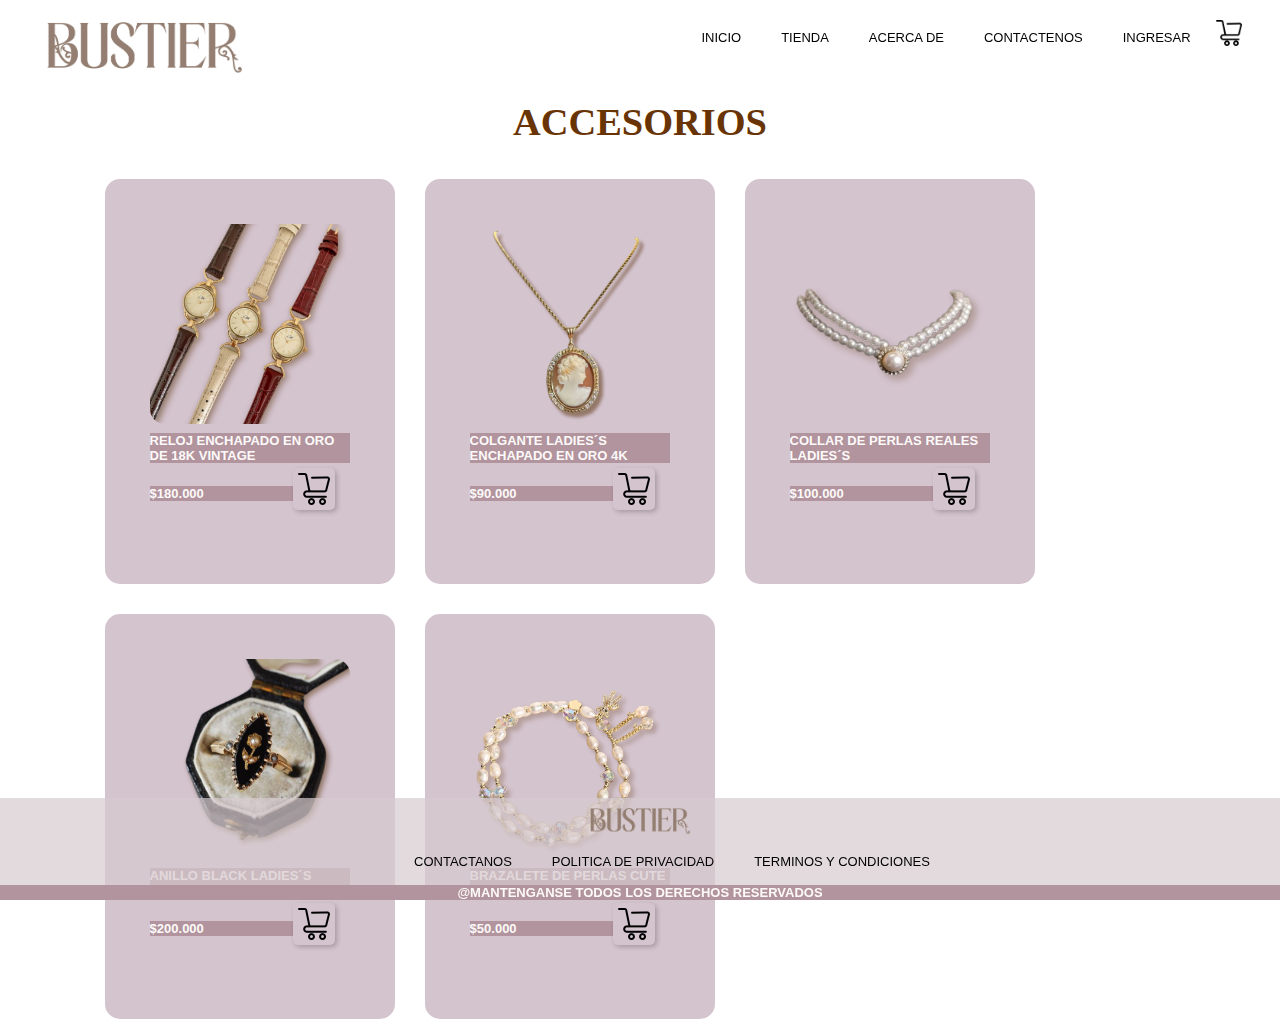
==== accesorios.html @ 25adb1f8 "CATEGORIAS" ====
<!DOCTYPE html>
<html lang="en">
<head>
    <meta charset="UTF-8">
    <meta name="viewport" content="width=device-width, initial-scale=1.0">
    <title>ACCESORIOS</title>
    <link rel="stylesheet" href="./assets/css/prenda.css"> 
    <link rel="icon" type="image/x-icon" href="./assets/img/logoo.png">
</head>
<body>
    <header>
        <img id="BUSTIER" src="./assets/img/LOGO.png">
        <div class="barra">
        <nav class="navbar">
          <ul>
              <li><a href="./index_menu.html">INICIO</a></li>
              <li>
                <a href="./index_tienda.html">TIENDA</a>
                <ul>
                    <li><a href="./prenda.html">PRENDAS</a></li>
                    <li><a href="./calzado_index.html">CALZADO</a></li>
                    <li><a href="./accesorios.html">ACCESORIOS</a></li>
                </ul>
            </li>
            <li><a href="./index_acerca_de.html">ACERCA DE</a></li>
             <li><a href="./index_contacto.html">CONTACTENOS</a></li>
             <li><a href="./index_ingresar.html">INGRESAR</a></li>
          </ul>
            <a href="./index_carrito.html"><img id="carrito" src="./assets/img/carrito logo.png"></a>
      </nav>
    </div>
        </header>
        <div id="titulo1">
            <h1>ACCESORIOS</h1>
         </div>
            
         <!ACCESORIOS_EN LA TIENDA>
         <aside>
             <div id="contenedor-productos" class="container">
                 <div class="producto">
                     <img src="./assets/img_productos/accesorio1.png" alt="">
                     <h3>RELOJ ENCHAPADO EN ORO DE 18K VINTAGE</h3>
                     <div class="pie_cont">
                         <h3>$180.000</h3>
                         <a><img id="carrito2" src="/assets/img/carrito logo.png" alt="carrito"></a>
                     </div>
                 </div>
         
                 <div class="producto">
                     <img src="./assets/img_productos/accesorio2.png" alt="">
                     <h3>COLGANTE LADIES´S ENCHAPADO EN ORO 4K</h3>
                     <div class="pie_cont">
                         <h3>$90.000</h3>
                         <a><img id="carrito2" src="/assets/img/carrito logo.png" alt="carrito"></a>
                     </div>
                 </div>
         
                 <div class="producto">
                     <img src="./assets/img_productos/accesorio3.png" alt="">
                     <h3>COLLAR DE PERLAS REALES LADIES´S</h3>
                     <div class="pie_cont">
                         <h3>$100.000</h3>
                         <a><img id="carrito2" src="/assets/img/carrito logo.png" alt="carrito"></a>
                     </div>
                 </div>
         
                 <div class="producto">
                     <img src="./assets/img_productos/accesorio4.png" alt="">
                     <h3>ANILLO BLACK LADIES´S PIEDRA PRECIOSA UNITALLA</h3>
                     <div class="pie_cont">
                         <h3>$200.000</h3>
                         <a><img id="carrito2" src="/assets/img/carrito logo.png" alt="carrito"></a>
                     </div>
                 </div>
         
                 <div class="producto">
                     <img src="./assets/img_productos/accesorio5.png" alt="">
                     <h3>BRAZALETE DE PERLAS CUTE LADIES´S</h3>
                     <div class="pie_cont">
                         <h3>$50.000</h3>
                         <a><img id="carrito2" src="/assets/img/carrito logo.png" alt="carrito"></a>
                     </div>
                 </div>
</aside>

    <footer>
        <img id="BUSTIER2" src="./assets/img/LOGO.png">
        <BR>
        <div class="contacta">
        <a href="#">CONTACTANOS</a>
        <a href="#">POLITICA DE PRIVACIDAD</a>
        <a href="#">TERMINOS Y CONDICIONES</a>
    </div>
        <h3>@MANTENGANSE TODOS LOS DERECHOS RESERVADOS</h3>
    </footer>
</body>
</html>
---- assets/css/prenda.css ----
*{
    margin: 0;
}

body {
        background-color: rgb(255, 255, 255);
        background-size: cover;
        background-position: center;
        background-repeat: repeat;  
        margin: 0;
        height: 100vh;

}

#BUSTIER{
    width: 15em;
    margin-left: 3%;
    display: flex;
}


#carrito{
    width: 2em;
    height: 2em;
    margin-top: 5;
    
}
header{
    font-family: Arial, Helvetica, sans-serif;
    width: 97%;
    position: fixed;
    z-index: 100;
    color: #967f5c;
    padding: 10px;
    display: flex; 
    justify-content: space-between;
    align-items: center;
    margin-right: 4%;
    font-size: small;
}

.navbar {
   display: flex;
    padding: 10px;
}

.navbar ul {
    list-style: none;
    margin-right: 5px;
    padding: 0;
    display:flex;
}

.navbar ul li {
    position:relative;
}

.navbar ul li a {
    color: #000000;
    padding: 10px 20px;
    text-decoration: none;
    display: block;
}

.navbar ul li:hover > a {
    background-color: #2d2b2e69;
}

/* Submenú */
.navbar ul ul {
    display: none;
    position: absolute;
    top: 100%;
    left: 0;
    padding: 0;
}

.navbar ul ul li a {
    padding: 10px;
    width: 150px;
}


.navbar ul li:hover > ul {
    display: block;
}
.contacta{
    
    
    display: flex;
    align-items: center;
    justify-content: center;
    margin: 1rem 0 1rem 4rem;
    
}


#titulo1 {
    padding-top: 100px; 
    text-align: center;
    color: #693405;
    font-family: 'Times New Roman', Times, serif;
    font-size: larger;
}

footer{ 
    padding-top: 10px;
    text-align: center;
    font-family: Arial, Helvetica, sans-serif;
    position: fixed;
    bottom: 0;
    width: 100%;
    background-color: #d6cbcfb4;
}
div{
    margin-bottom: 20px;
}
#BUSTIER2{
    width: 100px;
    margin: 8;
}
h3{
    font-size: small;
    font-family: Arial, Helvetica, sans-serif;
    background-color: #B1949D;
    width: 100%;
    padding: 15;
    bottom: 0;
    margin-top: 8;
    color: #fdf9f9;
}

footer>div>a{
    text-decoration: none;
    margin-left: 20px;
    margin-right: 20px;
    color: black;
    font-family: Arial, Helvetica, sans-serif;
    font-size: small;
}

.container{
    
    gap: 10px;
    width: 90%;
    align-items: center;
    margin-left: 7%;
    margin-right: 25%;
}

.producto{
    background-color: #b194a68c;
    min-height: 215px;
    padding: 45px;
    border-radius: 15px;
    width: 200px;
    float:inline-start;
    margin: 15px;
    transition: box-shadow .5s ease ;
}

.producto img{
    height: 200px;
    max-width: 200px;
    border-radius: 15px;
    object-fit: cover;
    margin-bottom: 5px;
}



.producto:hover{
    box-shadow: 5px 5px 20px 5px #27001a42;
    
    border: 0 solid ;
}
.pie_cont{
    display: flex;
    align-items: center;
    justify-content: space-between;
    margin-top: 5px;
    margin-right: 15px;
}
#carrito2{
    object-fit: cover;
    width: 2em;
    height: auto;
    border-radius: 5px;
    padding: 5px;
    
    box-shadow: 2px 2px 5px#00000038;
    transition: background-color .5s ease ;
}

#carrito2:hover{
    background-color:#b1949d8c;
}


footer>div>a{
    text-decoration: none;
    margin-left: 20px;
    margin-right: 20px;
    color: black;
    font-family: Arial, Helvetica, sans-serif;
    font-size: small;
}
@keyframes fadeInMove {
    0% {
        opacity: 0;
        transform: translateY(-30px);
    }
    100% {
        opacity: 1;
        transform: translateY(0);
    }
}

#BUSTIER {
    width: 15em;
    margin-left: 3%;
    display: flex;
    animation: fadeInMove 1s ease-in-out;
}
@keyframes slideUp {
    0% {
        transform: translateY(20px); /* Starts below */
        opacity: 0;
    }
    100% {
        transform: translateY(0); /* Moves to original position */
        opacity: 1;
    }
}

/* Apply animation to the containers */
.container {
    
    gap: 10px;
    width: 90%;
    align-items: center;
    margin-left: 7%;
    margin-right: 25%;
    animation: slideUp 0.8s ease-out; /* Apply animation with 0.8s duration */
}
@media (max-width: 768px) { 
    nav ul { 
    display: none; 
    flex-direction:column; 
    width: 100%; 
    } 
    nav ul li a { 
    padding: 1em; 
    text-align: center; 
    } 
    #nav-toggle { 
    display: block; 
    } 
    .nav-open ul { 
    display: flex; 
    } 
    }
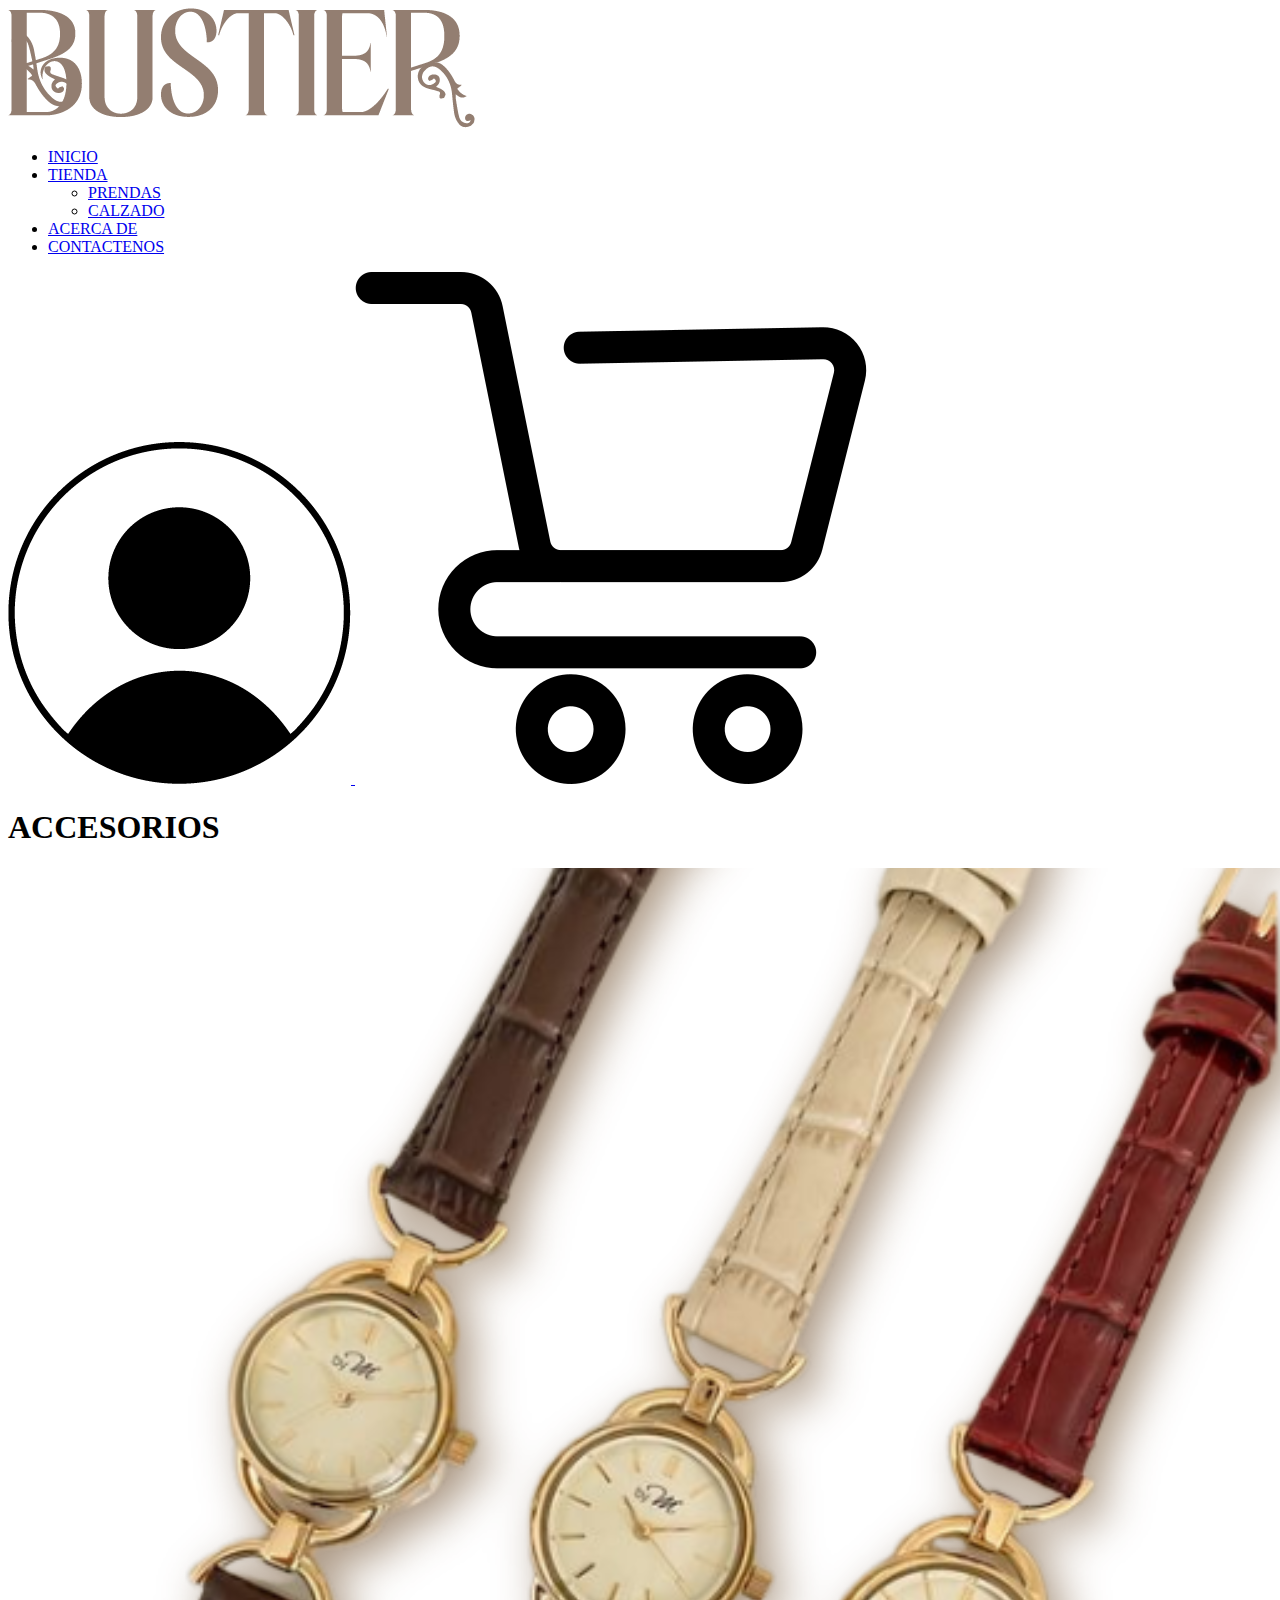
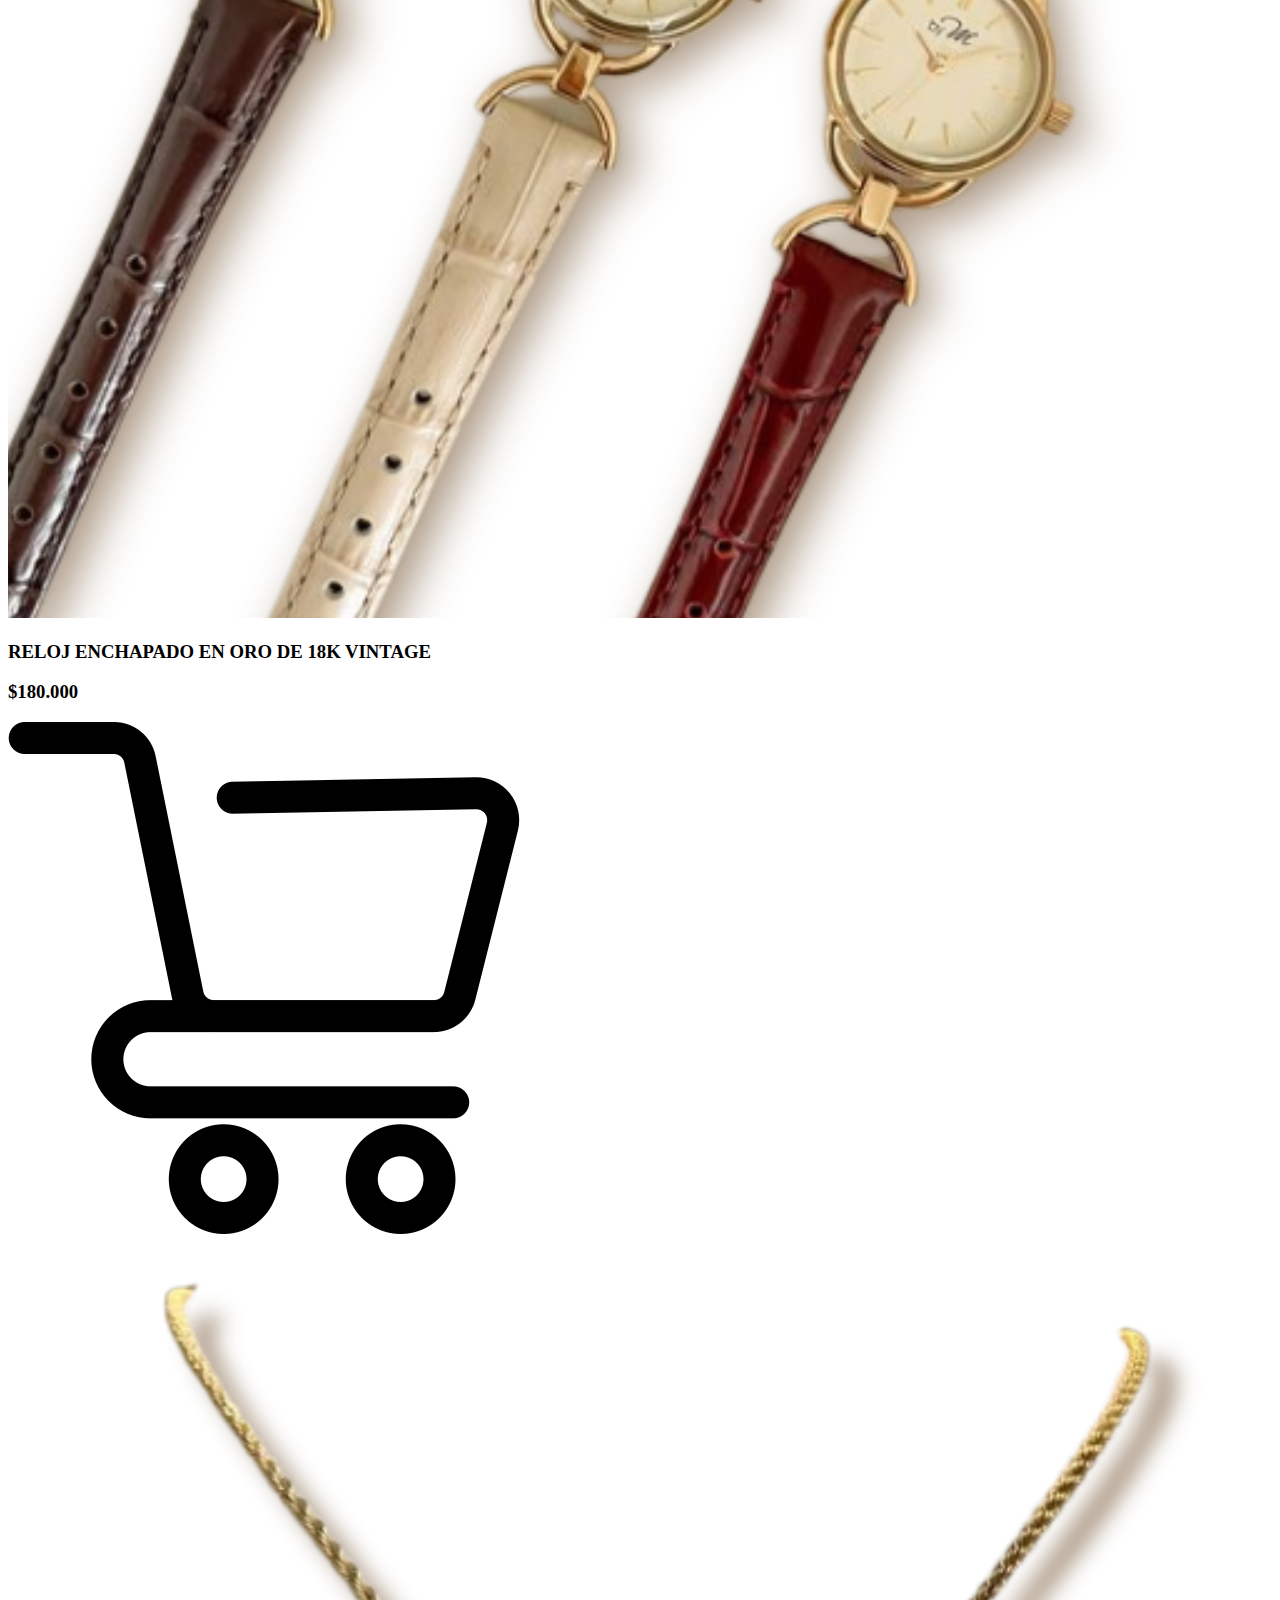
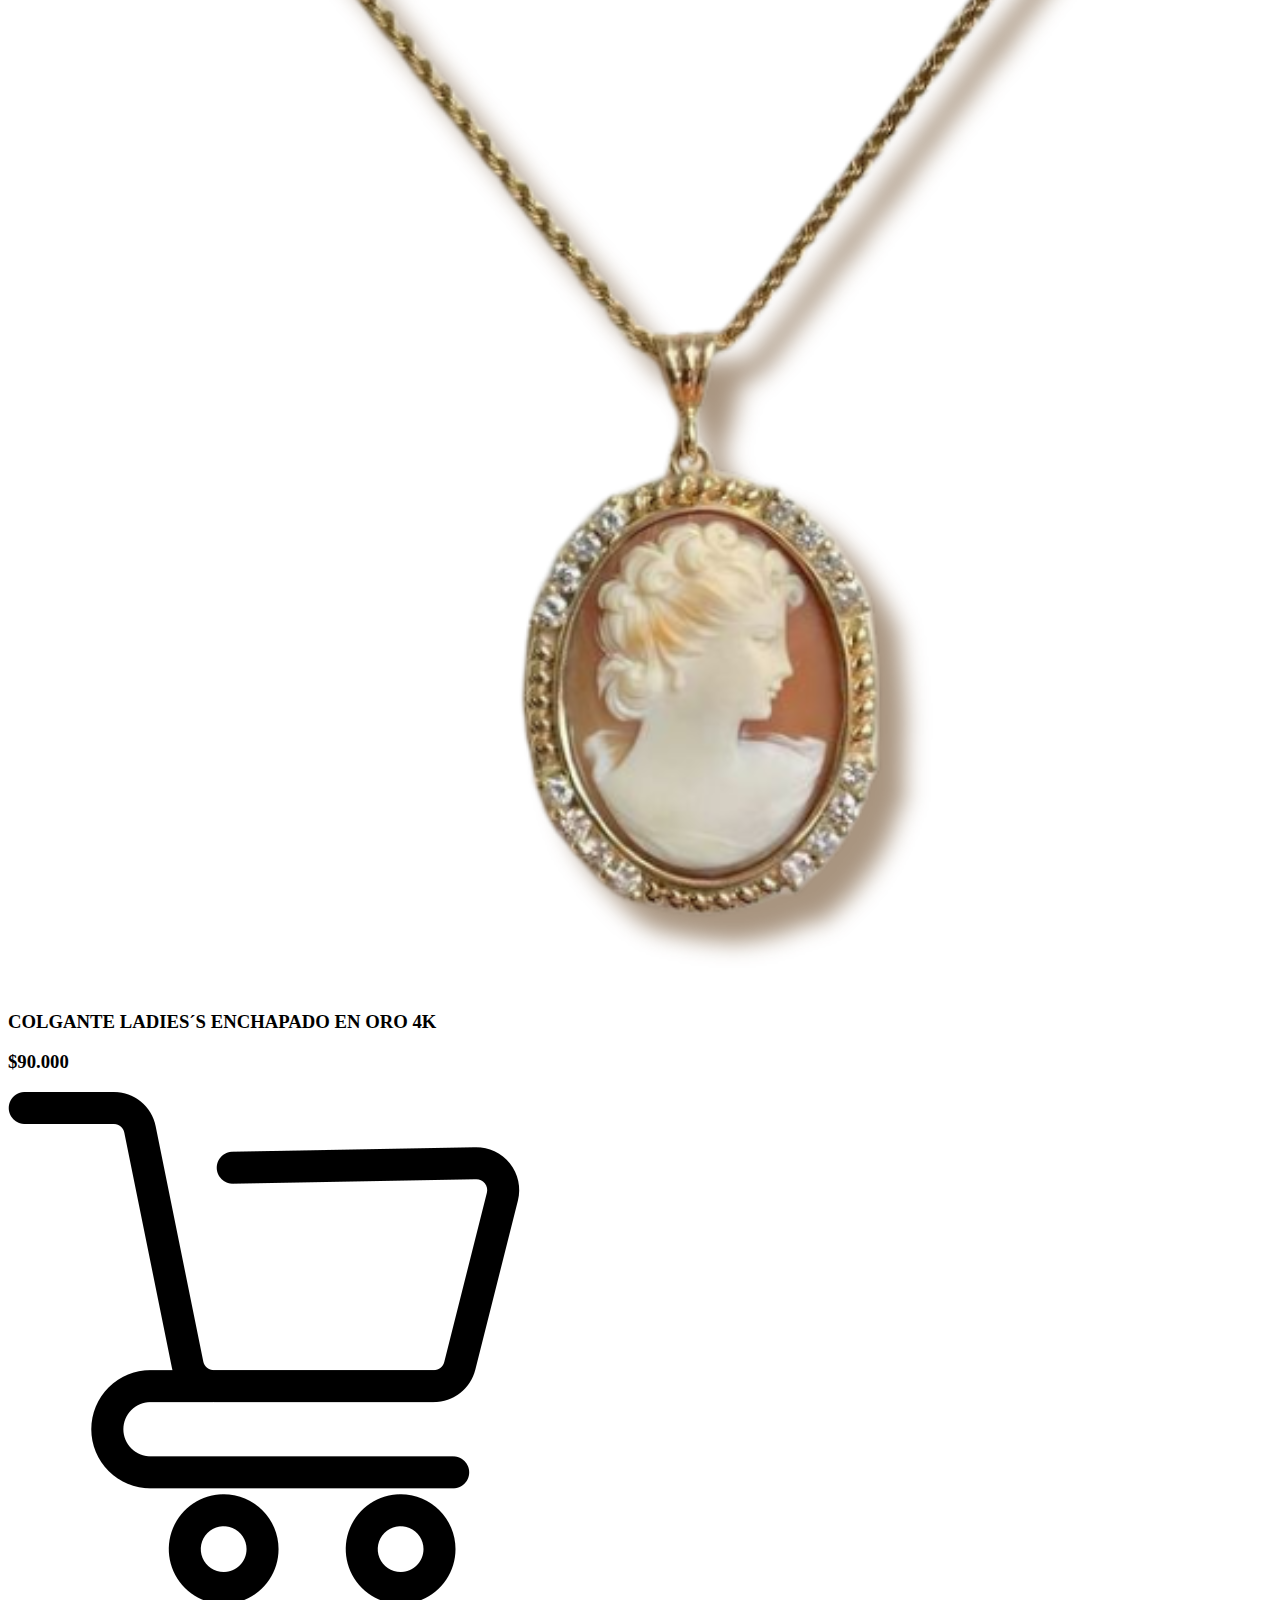
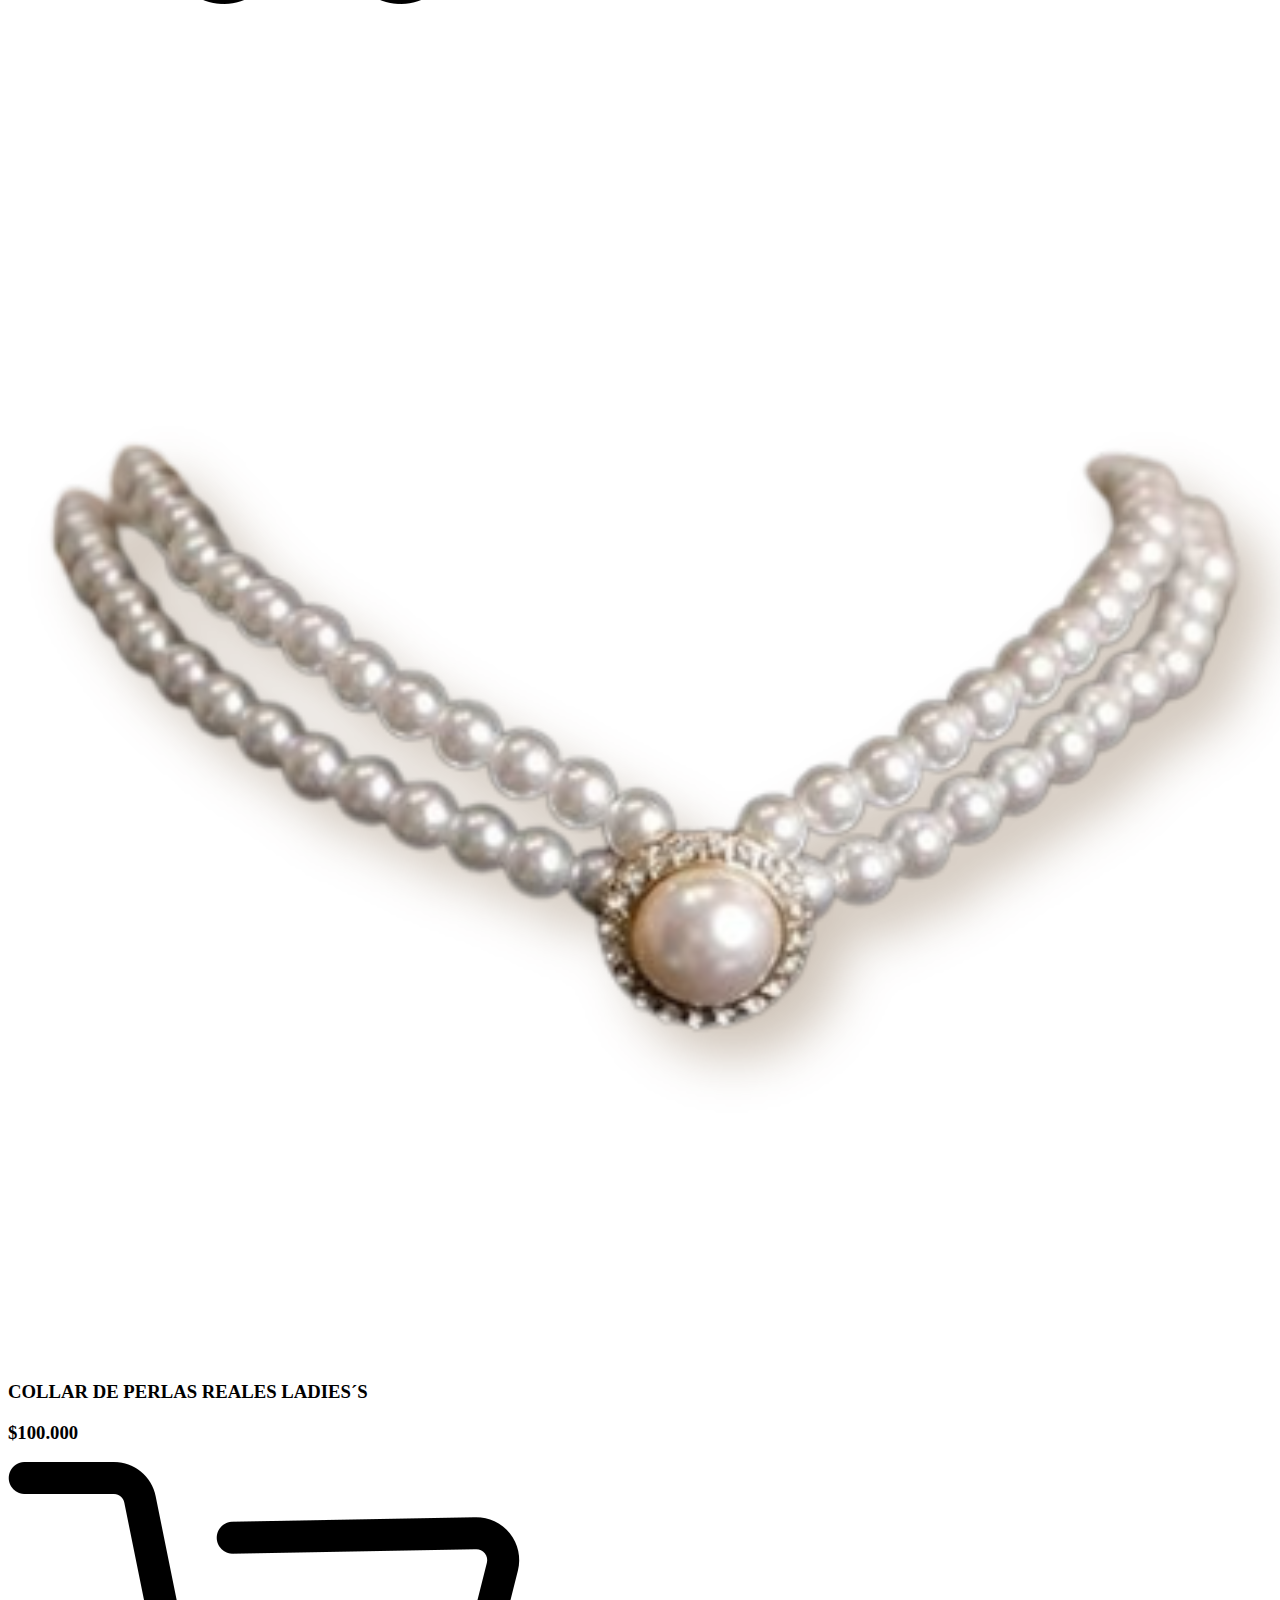
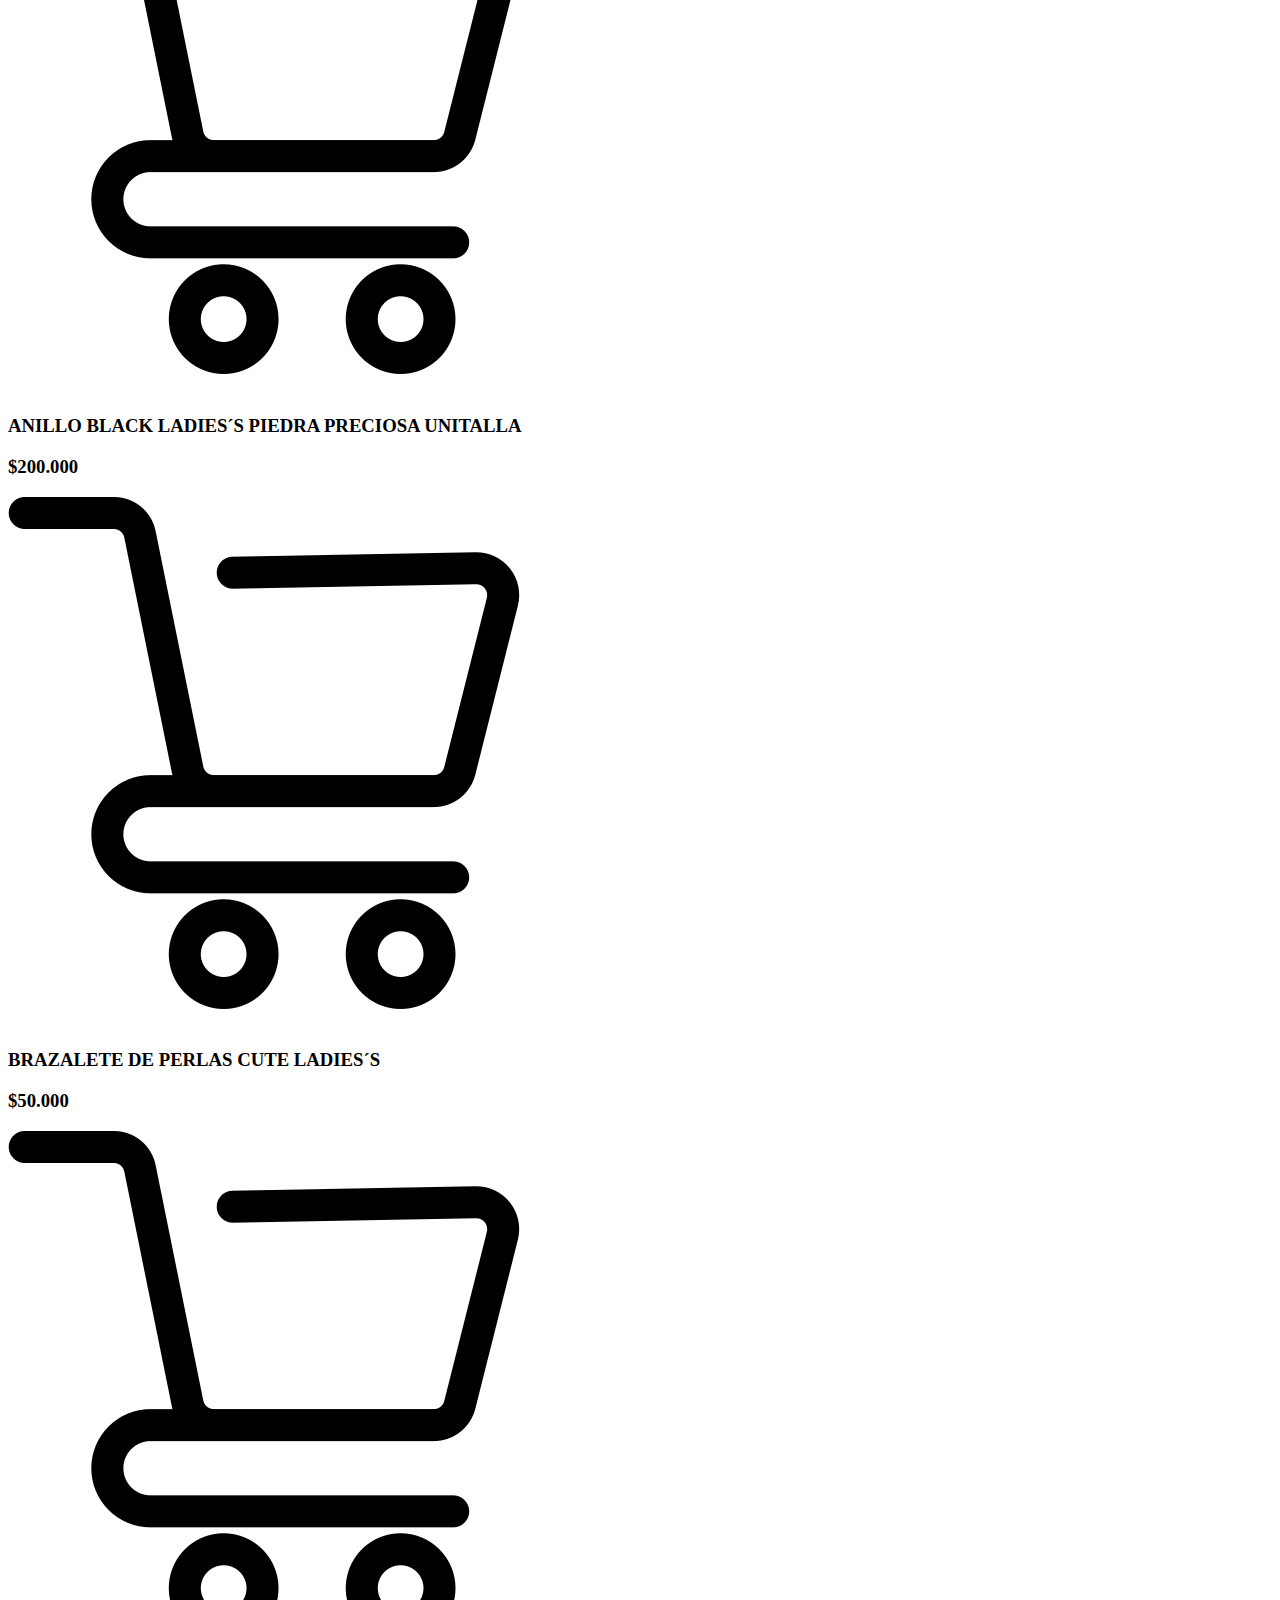
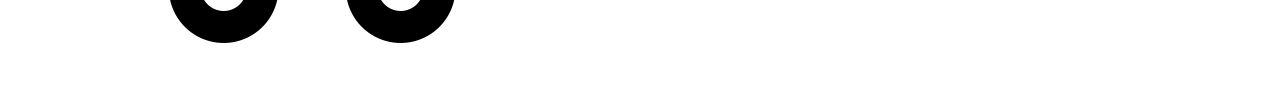
==== commit 4ff04034: "profile" ====
--- a/accesorios.html
+++ b/accesorios.html
@@ -4,7 +4,7 @@
     <meta charset="UTF-8">
     <meta name="viewport" content="width=device-width, initial-scale=1.0">
     <title>ACCESORIOS</title>
-    <link rel="stylesheet" href="./assets/css/prenda.css"> 
+    <link rel="stylesheet" href="./assets/css/accesorios.css"> 
     <link rel="icon" type="image/x-icon" href="./assets/img/logoo.png">
 </head>
 <body>
@@ -19,13 +19,15 @@
                 <ul>
                     <li><a href="./prenda.html">PRENDAS</a></li>
                     <li><a href="./calzado_index.html">CALZADO</a></li>
-                    <li><a href="./accesorios.html">ACCESORIOS</a></li>
+                   
                 </ul>
             </li>
+            
             <li><a href="./index_acerca_de.html">ACERCA DE</a></li>
              <li><a href="./index_contacto.html">CONTACTENOS</a></li>
-             <li><a href="./index_ingresar.html">INGRESAR</a></li>
+            
           </ul>
+          <a href="./index_ingresar.html"> <img id="profile" src="./assets/img/profile.png"> </a>
             <a href="./index_carrito.html"><img id="carrito" src="./assets/img/carrito logo.png"></a>
       </nav>
     </div>
@@ -33,7 +35,7 @@
         <div id="titulo1">
             <h1>ACCESORIOS</h1>
          </div>
-            
+         <div class="container">
          <!ACCESORIOS_EN LA TIENDA>
          <aside>
              <div id="contenedor-productos" class="container">
@@ -81,17 +83,11 @@
                          <a><img id="carrito2" src="/assets/img/carrito logo.png" alt="carrito"></a>
                      </div>
                  </div>
+        </div>
+        
+                 <br><br><br>
 </aside>
+         </div>
 
-    <footer>
-        <img id="BUSTIER2" src="./assets/img/LOGO.png">
-        <BR>
-        <div class="contacta">
-        <a href="#">CONTACTANOS</a>
-        <a href="#">POLITICA DE PRIVACIDAD</a>
-        <a href="#">TERMINOS Y CONDICIONES</a>
-    </div>
-        <h3>@MANTENGANSE TODOS LOS DERECHOS RESERVADOS</h3>
-    </footer>
 </body>
 </html>